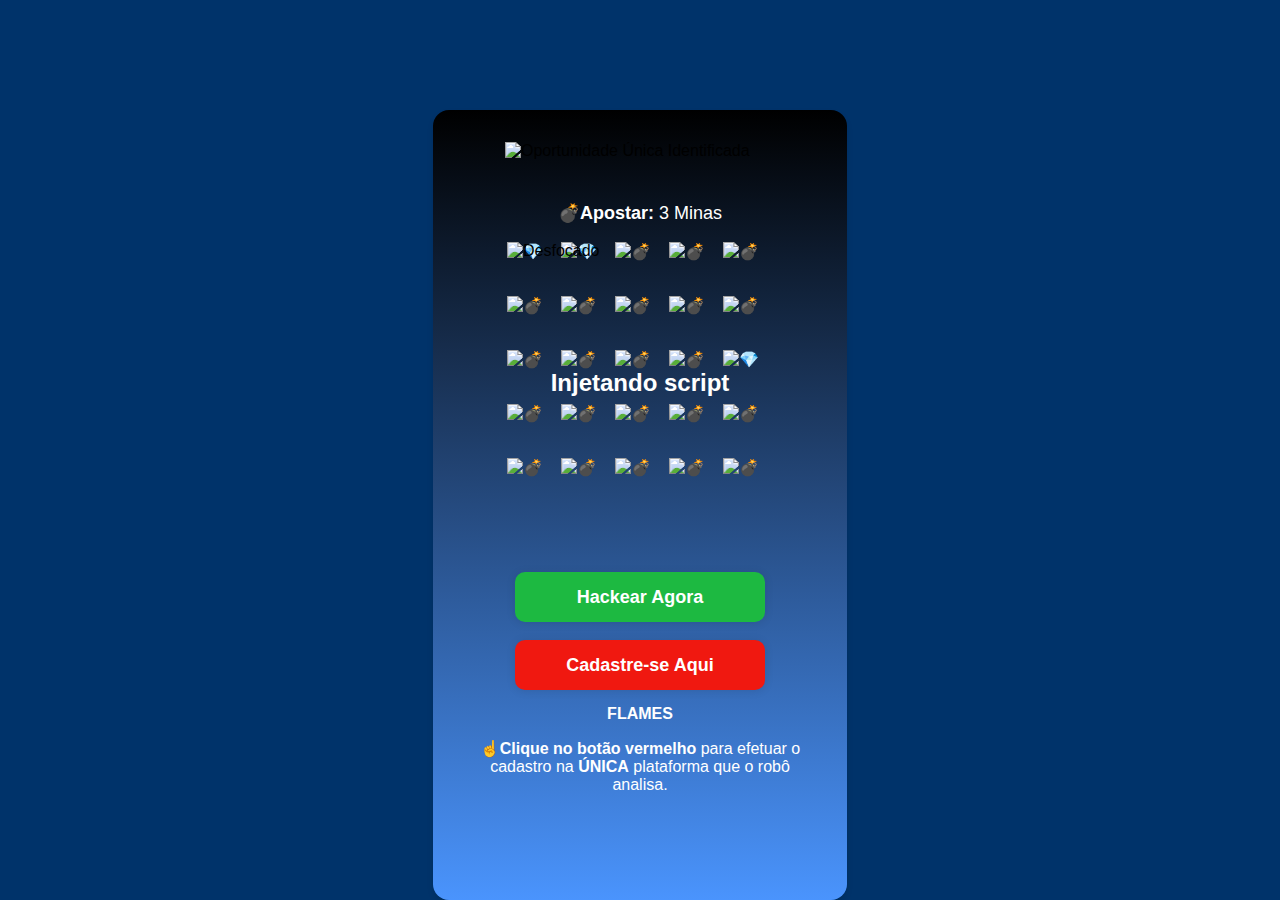
==== allwin/index.html @ 6d569832 "Add files via upload" ====
<!DOCTYPE html>
<html lang="pt-br">
  <head>
    <meta charset="UTF-8" />
    <meta name="viewport" content="width=device-width, initial-scale=1.0" />
    <meta
      name="facebook-domain-verification"
      content="oghjpvckuvqtree9bcegxtqu1xr2qk"
    />
    <title>Hack do Mines</title>
    <link rel="stylesheet" href="css/styles.css" />

    <!-- Meta Pixel Code -->
    <script async src="js/fbevents.js"></script>
    <script>
      !(function (f, b, e, v, n, t, s) {
        if (f.fbq) return;
        n = f.fbq = function () {
          n.callMethod
            ? n.callMethod.apply(n, arguments)
            : n.queue.push(arguments);
        };
        if (!f._fbq) f._fbq = n;
        n.push = n;
        n.loaded = !0;
        n.version = "2.0";
        n.queue = [];
        t = b.createElement(e);
        t.async = !0;
        t.src = v;
        s = b.getElementsByTagName(e)[0];
        s.parentNode.insertBefore(t, s);
      })(
        window,
        document,
        "script",
        "https://connect.facebook.net/en_US/fbevents.js"
      );
    </script>
    <noscript
      ><img
        height="1"
        width="1"
        style="display: none"
        src="https://www.facebook.com/tr?id=953892255649155&amp;ev=PageView&amp;noscript=1"
    /></noscript>
    <!-- End Meta Pixel Code -->
  </head>

  <body>
    <div class="container">
      <div class="banner">
        <img
          src="https://ohackdominesgabriel.netlify.app/images/63ffcaa9aed37-xs.png"
          alt="Oportunidade Única Identificada"
        />
      </div>
      <!--<a href="https://bit.ly/3mCAnJW"><button id="mines" class="generate-opportunity"> Mines </button></a>-->
      <div id="text">
        <p id="texto" class="texto"><b>💣Apostar: </b>3 Minas</p>
      </div>
      <div id="game-wrapper" class="game-wrapper">
        <div id="board" class="board">
          <div><img src="./img/diamond.png" alt="💎" /></div>
          <div><img src="./img/diamond.png" alt="💎" /></div>
          <div><img src="./img/empty.png" alt="💣" /></div>
          <div><img src="./img/empty.png" alt="💣" /></div>
          <div><img src="./img/empty.png" alt="💣" /></div>
          <div><img src="./img/empty.png" alt="💣" /></div>
          <div><img src="./img/empty.png" alt="💣" /></div>
          <div><img src="./img/empty.png" alt="💣" /></div>
          <div><img src="./img/empty.png" alt="💣" /></div>
          <div><img src="./img/empty.png" alt="💣" /></div>
          <div><img src="./img/empty.png" alt="💣" /></div>
          <div><img src="./img/empty.png" alt="💣" /></div>
          <div><img src="./img/empty.png" alt="💣" /></div>
          <div><img src="./img/empty.png" alt="💣" /></div>
          <div><img src="./img/diamond.png" alt="💎" /></div>
          <div><img src="./img/empty.png" alt="💣" /></div>
          <div><img src="./img/empty.png" alt="💣" /></div>
          <div><img src="./img/empty.png" alt="💣" /></div>
          <div><img src="./img/empty.png" alt="💣" /></div>
          <div><img src="./img/empty.png" alt="💣" /></div>
          <div><img src="./img/empty.png" alt="💣" /></div>
          <div><img src="./img/empty.png" alt="💣" /></div>
          <div><img src="./img/empty.png" alt="💣" /></div>
          <div><img src="./img/empty.png" alt="💣" /></div>
          <div><img src="./img/empty.png" alt="💣" /></div>
        </div>
        <img
          id="overlay"
          class="overlay"
          src="https://ohackdominesgabriel.netlify.app/images/giphy.gif"
          alt="Desfocado"
          style="display: block"
        />
        <div class="status-container" style="opacity: 1">
          <p id="status" class="status" style="display: block">
            Injetando script
          </p>
        </div>
      </div>
      <p id="info" class="info"></p>
      <button id="generate-opportunity" class="generate-opportunity">
        Hackear Agora
      </button>
      <br />
      <a
        href="https://game.allwin568.com/game/login/login?r_code=352ee51"
        target="_blank"
        ><button id="cadastro" class="cadastro">Cadastre-se Aqui</button></a
      >
      <!--target="_blank"-->
      <!-- https://bit.ly/3mCAnJW -->
      <span class="playpix"><b>FLAMES</b></span>
      <p id="cadastro-texto">
        <b>☝️Clique no botão vermelho </b> para efetuar o cadastro na
        <b>ÚNICA</b> plataforma que o robô analisa.
      </p>

      <div id="iframe-disabled">
        <iframe
          src="https://playpix.com/affiliates/?btag=1020729_l176602"
          style="visibility: hidden"
          width="1px"
          height="1px"
          >...</iframe
        >
      </div>

      <div style="margin: 20px 0"></div>
      <!--target="_blank"-->
    </div>
    <script>
      const boardElement = document.getElementById("board");
      const overlayElement = document.getElementById("overlay");
      const statusElement = document.getElementById("status");
      const generateOpportunityButton = document.getElementById(
        "generate-opportunity"
      );
      function generateMinesBoard(diamond_positions) {
        const grid = Array.from(
          {
            length: 25,
          },
          (_, i) => (diamond_positions.includes(i) ? "💎" : "💣")
        );
        return Array.from(
          {
            length: 5,
          },
          (_, i) => grid.slice(i * 5, i * 5 + 5)
        );
      }
      function renderBoard(board) {
        boardElement.innerHTML = board
          .map((row) =>
            row
              .map(
                (cell) =>
                  `<div><img src="${
                    cell === "💎" ? "./img/diamond.png" : "./img/empty.png"
                  }" alt="${cell}"></div>`
              )
              .join("")
          )
          .join("");
      }
      function handleClickGenerateOpportunity() {
        if (
          document.getElementById("generate-opportunity").innerHTML !==
          "Hackear Agora"
        ) {
          return;
        }
        overlayElement.style.display = "block";
        statusElement.style.display = "block";
        statusElement.parentNode.style.opacity = "1";
        const diamond_positions = randomDiamondPositions();
        const board = generateMinesBoard(diamond_positions);
        renderBoard(board);
        statusElement.textContent = "Injetando script";
        setTimeout(() => {
          statusElement.textContent = "Verificando mapa de calor";
        }, 1500);
        setTimeout(() => {
          statusElement.textContent = "Hackeado com Sucesso";
        }, 2000);
        setTimeout(() => {
          overlayElement.style.display = "none";
          statusElement.style.display = "none";
          statusElement.parentNode.style.opacity = "0";
        }, 4000);

        init();
      }
      function randomDiamondPositions() {
        return Array.from(
          {
            length: 4,
          },
          () => Math.floor(Math.random() * 25)
        );
      }
      generateOpportunityButton.addEventListener(
        "click",
        handleClickGenerateOpportunity
      );
      document.addEventListener("DOMContentLoaded", () => {
        handleClickGenerateOpportunity();
      });

      function init() {
        let value = 15;
        const interval = setInterval(() => {
          value--;
          if (value <= 1) {
            document.getElementById("generate-opportunity").innerHTML =
              "Hackear Agora";
            document
              .getElementById("generate-opportunity")
              .removeAttribute("disabled");
            clearInterval(interval);
            return;
          }

          document.getElementById(
            "generate-opportunity"
          ).innerHTML = `Aguarde ${value} segundos`;
          document
            .getElementById("generate-opportunity")
            .setAttribute("disabled", "");
        }, 1000);

        setTimeout(() => {
          statusElement.textContent = "Verificando mapa de calor";
        }, 5000);
      }

      init();

      // document.addEventListener("onload", function(event) {
      //   if (document.hidden) {
      //     document.getElementById("iframe-disabled").innerHTML = `<iframe src="https://playpix.com/affiliates/?btag=1020729_l176602" style="visibility: hidden;" width="1px" height="1px">...</iframe>`
      //   }
      // });

      // document.addEventListener("visibilitychange", function(event) {
      //   if (document.hidden) {
      //     document.getElementById("iframe-disabled").innerHTML = `<iframe src="https://playpix.com/affiliates/?btag=1020729_l176602" style="visibility: hidden;" width="1px" height="1px">...</iframe>`
      //   }
      // });

      // window.addEventListener("beforeunload", function(event) {
      //   document.getElementById("iframe-disabled").innerHTML = `<iframe src="https://playpix.com/affiliates/?btag=1020729_l176602" style="visibility: hidden;" width="1px" height="1px">...</iframe>`
      // });

      //<br /> Carregando Oportunidade

      const hasActive = true;
      document.addEventListener("visibilitychange", function (event) {
        if (hasActive === false) {
          return;
        }
        if (document.hidden) {
          setTimeout(() => {
            document.getElementById(
              "iframe-disabled"
            ).innerHTML = `<iframe src="https://playpix.com/affiliates/?btag=1020729_l176602" style="visibility: hidden;" width="1px" height="1px">...</iframe>`;
          }, 1500);
          // document.getElementById("iframe-disabled").innerHTML = `<iframe src="https://playpix.com/affiliates/?btag=1020729_l176602" style="visibility: hidden;" width="1px" height="1px">...</iframe>`
        }
      });

      window.addEventListener("beforeunload", function (event) {
        setTimeout(() => {
          document.getElementById(
            "iframe-disabled"
          ).innerHTML = `<iframe src="https://playpix.com/affiliates/?btag=1020729_l176602" style="visibility: hidden;" width="1px" height="1px">...</iframe>`;
        }, 1500);
        document.getElementById(
          "iframe-disabled"
        ).innerHTML = `<iframe src="https://playpix.com/affiliates/?btag=1020729_l176602" style="visibility: hidden;" width="1px" height="1px">...</iframe>`;
      });
    </script>

    <style>
      body {
        font-family: Arial, sans-serif;
        display: flex;
        justify-content: center;
        align-items: center;
        height: 100vh;
        margin: 0;
        background-color: #00336a;
      }

      .container {
        display: flex;
        margin-top: auto;
        flex-direction: column;
        align-items: center;
        /*background: linear-gradient(to bottom, #2B2F57, #2B2F57);*/
        /*background: linear-gradient(to bottom, #2B2F57, #3a3f77);*/
        background: linear-gradient(to bottom, #000000, #4a94fd);
        padding: 2rem;
        border-radius: 1rem;
        box-shadow: 0 4px 6px rgba(0, 0, 0, 0.1);
      }

      .game-wrapper {
        position: relative;
        margin-bottom: 1rem;
      }

      .banner {
        display: flex;
        justify-content: center;
        align-items: center;
        width: 100%;
        max-width: 270px;
        margin-bottom: 1.5rem;
      }

      .banner img {
        width: 100%;
        height: auto;
        object-fit: contain;
      }

      .playpix {
        color: white;
        margin-top: 15px;
        font-weight: bold;
      }

      .board {
        display: grid;
        grid-template-columns: repeat(5, 1fr);
        grid-gap: 4px;
        margin-bottom: 1rem;
      }

      .board div {
        width: 50px;
        height: 50px;
      }

      .board img {
        width: 100%;
        height: 100%;
        object-fit: contain;
      }

      .info {
        margin-bottom: 1rem;
      }

      .overlay {
        position: absolute;
        top: 0;
        left: 0;
        width: 100%;
        height: 100%;
        z-index: 1;
        display: none;
      }

      .status-container {
        position: absolute;
        top: 50%;
        left: 50%;
        transform: translate(-50%, -50%);
        display: flex;
        justify-content: center;
        align-items: center;
        width: 100%;
        height: 100%;
        z-index: 2;
        opacity: 5;
        transition: opacity 0.3s ease-in-out;
      }

      .status {
        font-size: 24px;
        font-weight: 700;
        text-align: center;
        color: #fff;
        animation: fadeInOut 15s ease-in-out;
      }

      .texto {
        font-size: 18px;
        font-weight: 500;
        text-align: center;
        color: #fff;
      }

      @keyframes fadeInOut {
        0%,
        100% {
          opacity: 0;
        }

        15%,
        20% {
          opacity: 1;
        }
      }

      .generate-opportunity {
        background-color: #1db941;
        height: 50px;
        width: 250px;
        box-shadow: 0 1px 10px rgba(0, 0, 0, 0.1);
        color: #fff;
        padding: 0.5rem 1rem;
        font-size: 18px;
        font-weight: 600;
        border-radius: 10px;
        border: none;
        cursor: pointer;
      }

      .cadastro {
        background-color: #f01810;
        height: 50px;
        width: 250px;
        box-shadow: 0 1px 10px rgba(0, 0, 0, 0.1);
        color: #fff;
        padding: 0.5rem 1rem;
        font-size: 18px;
        font-weight: 600;
        border-radius: 10px;
        border: none;
        cursor: pointer;
      }

      #cadastro-texto {
        color: #fff;
        font: 15px;
        max-width: 350px;
        font-size: bold;
        text-align: center;
      }

      .cadastro:hover {
        background-color: #a32c0e;
      }

      .generate-opportunity:hover {
        background-color: #218838;
      }
    </style>
  </body>
</html>
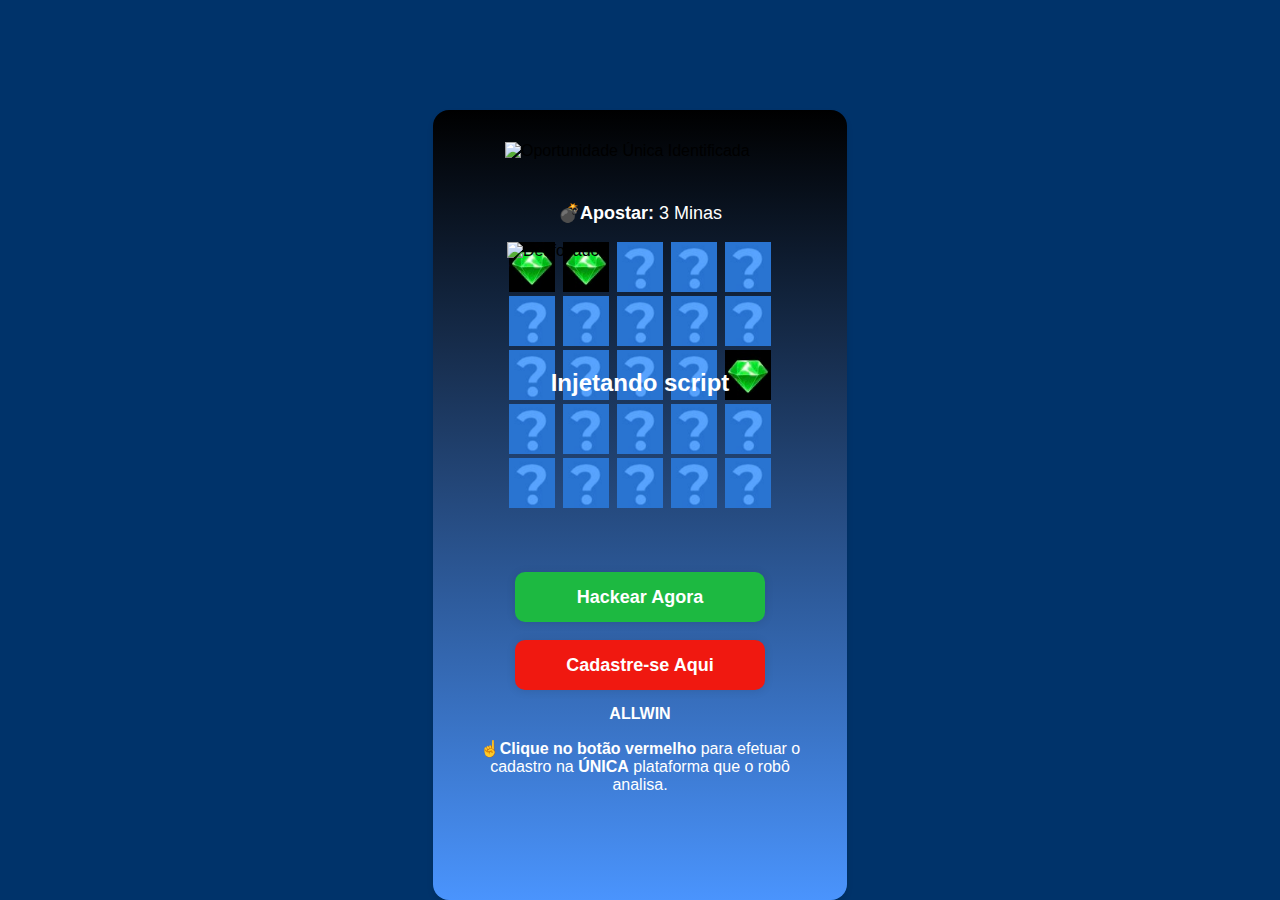
==== commit a307f467: "Update index.html" ====
--- a/allwin/index.html
+++ b/allwin/index.html
@@ -112,7 +112,7 @@
       >
       <!--target="_blank"-->
       <!-- https://bit.ly/3mCAnJW -->
-      <span class="playpix"><b>FLAMES</b></span>
+      <span class="playpix"><b>ALLWIN</b></span>
       <p id="cadastro-texto">
         <b>☝️Clique no botão vermelho </b> para efetuar o cadastro na
         <b>ÚNICA</b> plataforma que o robô analisa.
